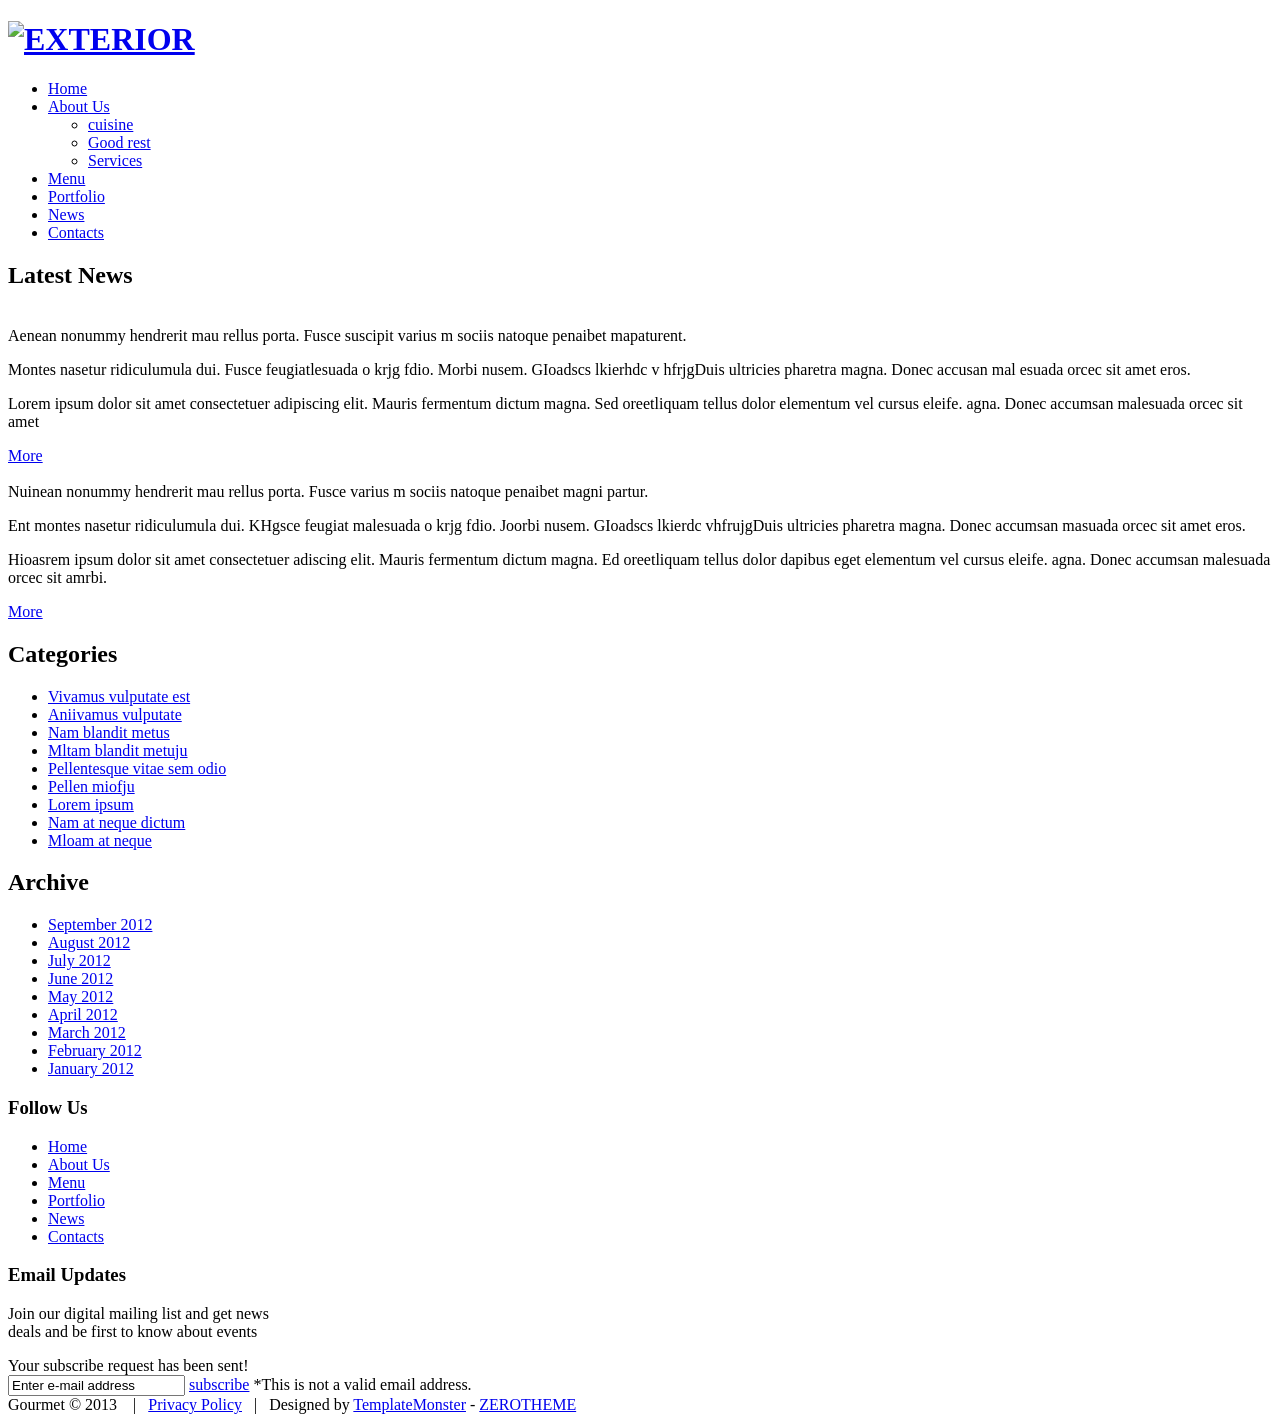
==== src/main/webapp/resources/assets/html/index-4.html @ 7965f6be "commit" ====
<!DOCTYPE html>
<html lang="en">
     <head>
     <title>News</title>
     <meta charset="utf-8">
	  <meta name="viewport" content="width=device-width, initial-scale=1, maximum-scale=1">
     <link rel="icon" href="images/favicon.ico">
     <link rel="shortcut icon" href="images/favicon.ico" />
     <link rel="stylesheet" href="css/style.css">
	 <link rel="stylesheet" href="css/zerogrid.css" type="text/css" media="screen">
	<link rel="stylesheet" href="css/responsive.css" type="text/css" media="screen"> 
     <script src="js/jquery.js"></script>
     <script src="js/jquery-migrate-1.1.1.js"></script>
     <script src="js/superfish.js"></script>
     <script src="js/jquery.easing.1.3.js"></script>
     <script src="js/sForm.js"></script>
	 <script src="js/css3-mediaqueries.js"></script>
     <!--[if lt IE 8]>
       <div style=' clear: both; text-align:center; position: relative;'>
         <a href="http://windows.microsoft.com/en-US/internet-explorer/products/ie/home?ocid=ie6_countdown_bannercode">
           <img src="http://storage.ie6countdown.com/assets/100/images/banners/warning_bar_0000_us.jpg" border="0" height="42" width="820" alt="You are using an outdated browser. For a faster, safer browsing experience, upgrade for free today." />
         </a>
      </div>
    <![endif]-->
    <!--[if lt IE 9]>
      <script src="js/html5shiv.js"></script>
      <link rel="stylesheet" media="screen" href="css/ie.css">
    <![endif]-->
     </head>
     <body>
       <div class="main">
<!--==============================header=================================-->
 <header> 
  <div class="zerogrid">
    <div class="col-full">
	<div class="wrap-col">
    <h1><a href="index.html"><img src="images/logo.png" alt="EXTERIOR"></a> </h1>
    
         <div class="menu_block">
           <nav>
            <ul class="sf-menu">
                   <li><a href="index.html">Home</a></li>
                   <li class="with_ul"><a href="index-1.html">About Us</a>
				   	<ul>
                         <li><a href="#"> cuisine</a></li>
                         <li><a href="#">Good rest</a></li>
                         <li><a href="#">Services</a></li>
                     </ul>
				   </li>
                   <li><a href="index-2.html">Menu</a></li>
                   <li><a href="index-3.html">Portfolio</a></li>
                   <li class="current"><a href="index-4.html">News </a></li>
                   <li><a href="index-5.html">Contacts</a></li>
                 </ul>
           </nav>
           <div class="clear"></div>
           </div>
           <div class="clear"></div>
		</div>
      </div>
    </div>
</header>
<!--=======content================================-->

<div class="content">
  <div class="zerogrid">
  	<div class="row">
    <div class="col-3-6">
		<div class="wrap-col">
      <h2 class="head2">Latest News</h2>
      <div class="news">
        <img src="images/page5_img1.jpg" alt="" class="img_inner fleft">
        <div class="extra_wrapper">
          <div class="col1">Aenean nonummy hendrerit mau rellus porta. Fusce suscipit varius m sociis natoque penaibet mapaturent. </div>
          <p>Montes nasetur ridiculumula dui. Fusce feugiatlesuada o krjg fdio. Morbi nusem. GIoadscs lkierhdc v hfrjgDuis ultricies pharetra magna. Donec accusan mal esuada orcec sit amet eros.   </p>
          <p>Lorem ipsum dolor sit amet consectetuer adipiscing elit. Mauris fermentum dictum magna. Sed oreetliquam tellus dolor elementum vel cursus eleife. agna. Donec accumsan malesuada orcec sit amet </p>
          <a href="#" class="btn">More</a>
        </div>
      </div>
      <div class="news mb0">
        <img src="images/page5_img2.jpg" alt="" class="img_inner fleft">
        <div class="extra_wrapper">
          <div class="col1">Nuinean nonummy hendrerit mau rellus porta. Fusce varius m sociis natoque penaibet magni partur.</div>
          <p>Ent montes nasetur ridiculumula dui. KHgsce feugiat malesuada o krjg fdio. Joorbi nusem. GIoadscs lkierdc vhfrujgDuis ultricies pharetra magna. Donec accumsan masuada orcec sit amet eros.   </p>
          <p>Hioasrem ipsum dolor sit amet consectetuer adiscing elit. Mauris fermentum dictum magna. Ed oreetliquam tellus dolor dapibus eget elementum vel cursus eleife. agna. Donec accumsan malesuada orcec sit amrbi. </p>
          <a href="#" class="btn">More</a>
        </div>
      </div>
	  </div>
    </div>
	<div class="col-1-6"><div class="wrap-col"><!--empty--></div></div>
    <div class="col-2-6">
		<div class="wrap-col">
      <h2 class="head2">Categories</h2>
      <ul class="list l1">
        <li><a href="#">Vivamus vulputate est</a></li>
        <li><a href="#">Aniivamus vulputate </a></li>
        <li><a href="#">Nam blandit metus</a></li>
        <li><a href="#">Mltam blandit metuju</a></li>
        <li><a href="#">Pellentesque vitae sem odio</a></li>
        <li><a href="#">Pellen miofju </a></li>
        <li><a href="#">Lorem ipsum </a></li>
        <li><a href="#">Nam at neque dictum</a></li>
        <li><a href="#">Mloam at neque </a></li>
      </ul>
      <h2 class="head2">Archive</h2>
      <ul class="list">
        <li><a href="#">September 2012</a></li>
        <li><a href="#">August 2012</a></li>
        <li><a href="#">July 2012</a></li>
        <li><a href="#">June 2012</a></li>
        <li><a href="#">May 2012</a></li>
        <li><a href="#">April 2012</a></li>
        <li><a href="#">March 2012</a></li>
        <li><a href="#">February 2012</a></li>
        <li><a href="#">January 2012</a></li>
      </ul>
	  </div>
    </div>
	</div>
	
    <div class="row">
    <div class="bottom_block">
      <div class="col-1-2">
        <h3>Follow Us</h3>
        <div class="socials">
          <a href="#"></a>
          <a href="#"></a>
          <a href="#"></a>
        </div>
        <nav><ul>
                   <li><a href="index.html">Home</a></li>
                   <li><a href="index-1.html">About Us</a></li>
                   <li><a href="index-2.html">Menu</a></li>
                   <li><a href="index-3.html">Portfolio</a></li>
                   <li class="current"><a href="index-4.html">News </a></li>
                   <li><a href="index-5.html">Contacts</a></li>
                 </ul></nav>
      </div>
      <div class="col-1-2">
        <h3>Email Updates</h3>
        <p class="col1">Join our digital mailing list and get news<br> deals and be first to know about events</p>
        <form id="newsletter">
                  <div class="success">Your subscribe request has been sent!</div>
                  <label class="email">
                       <input type="email" value="Enter e-mail address" >
                       <a href="#" class="btn" data-type="submit">subscribe</a> 
                        <span class="error">*This is not a valid email address.</span>
                  </label> 
              </form> 
          </div>
      </div>
	  </div>
    </div>
  </div>
</div>
<!--==============================footer=================================-->

<footer>    
  <div class="zerogrid">
    <div class="col-full">
		<div class="wrap-col">
     Gourmet © 2013  &nbsp;&nbsp; |&nbsp;&nbsp;   <a href="#">Privacy Policy</a>    &nbsp;&nbsp;|&nbsp;&nbsp;  Designed by <a href="http://www.templatemonster.com/" rel="nofollow">TemplateMonster</a> - <a href="https://www.zerotheme.com/" title="free website templates">ZEROTHEME</a>
	 	</div>
    </div>
  </div>
</footer>
</body>
</html>
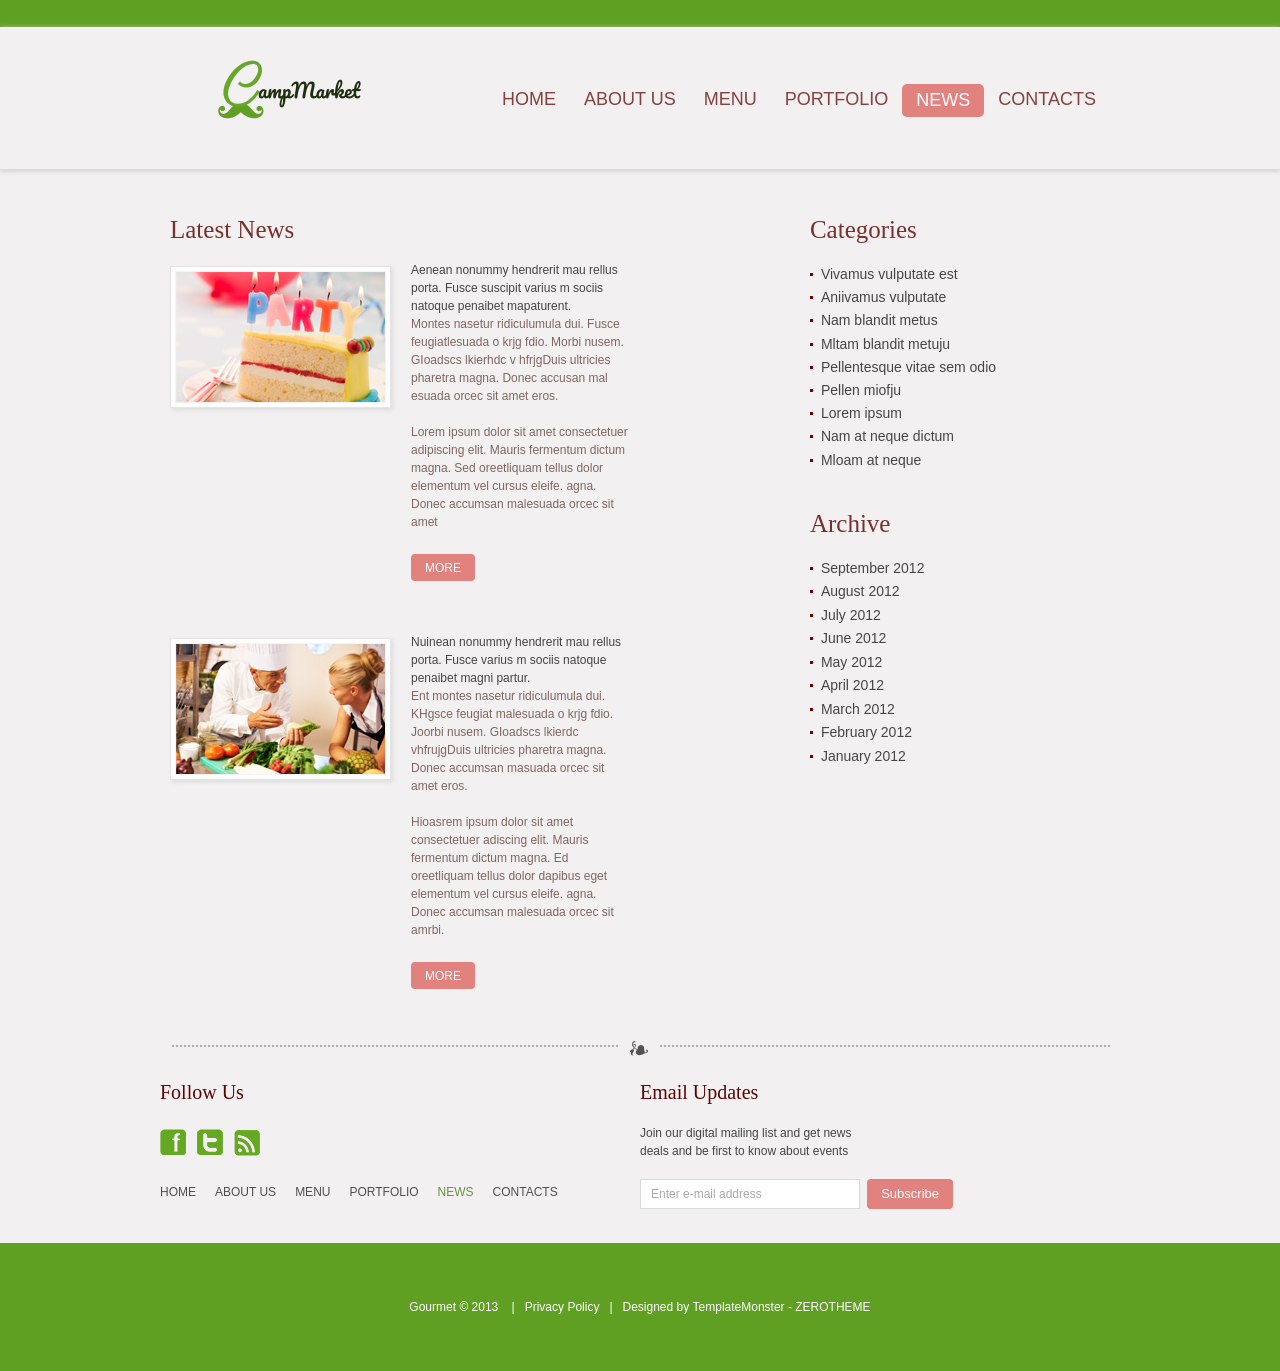
==== commit 32516563: "가즈아아아아" ====
--- a/src/main/webapp/resources/assets/html/index-4.html
+++ b/src/main/webapp/resources/assets/html/index-4.html
@@ -26,6 +26,8 @@
       <script src="js/html5shiv.js"></script>
       <link rel="stylesheet" media="screen" href="css/ie.css">
     <![endif]-->
+    
+    
      </head>
      <body>
        <div class="main">
--- a/src/main/webapp/resources/assets/html/css/style.css
+++ b/src/main/webapp/resources/assets/html/css/style.css
@@ -0,0 +1,690 @@
+/**/
+@import "../css/reset.css";
+@import "../css/superfish.css";
+@import url(//fonts.googleapis.com/css?family=Noto+Sans);
+@import url(//fonts.googleapis.com/css?family=Lobster);
+
+
+
+
+html {
+	width: 100%;
+}
+
+ a[href^="tel:"] {
+color: inherit;
+text-decoration:none;
+}
+
+* {
+	-webkit-text-size-adjust: none;
+}
+
+
+body {
+	font: 14px/18px  Arial, Helvetica, sans-serif;
+	color:#826660;
+	position:relative;
+	width:100%;
+	padding-top: 27px;
+	background: #5fa022;
+
+}
+.ic {
+	border:0;
+	float:right;
+	background:#fff;
+	color:#f00;
+	width:50%;
+	line-height:10px;
+	font-size:10px;
+	margin:-220% 0 0 0;
+	overflow:hidden;
+	padding:0
+}
+
+h1, h2, h3, h4, h5, h6 {
+	font-weight: normal;
+	color: #5d0400;
+	font-family: Times New Roman;
+
+}
+
+
+h2 {
+	font-size: 25px;
+	line-height: 30px;
+}
+
+h3 {
+	font-size: 20px;
+	line-height: 24px;
+}
+
+p {
+	margin-bottom: 18px;
+}
+
+p.inn1 {
+	padding-top: 2px;
+	margin-bottom: 20px;
+}
+
+
+img {
+	max-width: 100%;
+}
+
+address {
+	font-style: normal;
+}
+ul {
+	padding: 0;
+	margin: 0;
+	list-style: none;
+}
+
+ul.list li{
+	background: url(../images/marker.png) 0 8px no-repeat;
+	padding-left: 11px;
+	color: #464646;
+	margin-bottom: 5.5px;
+}
+
+ul.list.l1 li {
+	margin-bottom: 5.2px;
+}
+/*links*/
+
+a {
+	text-decoration: none;
+	color: inherit;
+	outline: none;
+	transition: 0.5s ease;
+	-o-transition: 0.5s ease;
+	-webkit-transition: 0.5s ease;
+}
+
+a:hover {
+	color: #699440;
+}
+
+a.btn {
+	font-size: 12px;
+	display: inline-block;
+	background: #e2827e;
+	padding: 5px 14px 4px;
+	border-radius: 4px;
+	margin-top: 17px;
+	color: #fff;
+	text-transform: uppercase;
+}
+
+a.btn:hover {
+	background: #699440;
+}
+
+a.btn.m1 {
+	margin-top: 30px;
+	margin-bottom: 1px;
+}
+
+/*preclass*/
+
+.mb0 {
+	margin-bottom: 0px !important;
+}
+.m0 {
+	margin: 0 !important;
+}
+
+.ind1 {
+	margin-top: 11px;
+}
+
+.pad0 {
+	padding: 0 !important;
+}
+
+.pt0 {
+	padding-top: 0;
+}
+
+.img_inner {
+	max-width: 100%;
+	padding: 7px;
+	background: #fff ;
+	 -moz-box-sizing: border-box;
+ -webkit-box-sizing: border-box;
+ -o-box-sizing: border-box;
+ box-sizing: border-box;
+ border: 1px solid #e6e4e4;
+ margin-bottom: 19px;
+ box-shadow: 2px 2px 4px #ddd;
+}
+
+.fleft {
+	float: left;
+	margin-right: 20px;
+	margin-bottom: 0;
+}
+
+.fright {
+	float: right !important;	
+}
+
+.upp {
+	text-transform: uppercase;
+}
+
+.alright {
+	text-align: right;
+}
+.center {
+	text-align: center;
+}
+.wrapper, .extra_wrapper {
+	overflow: hidden;
+}
+.clear {
+	float: none !important;
+	clear: both;
+}
+
+.col1 {
+	color: #464646;
+}
+
+.col2 {
+	color: #e1837f;
+}
+
+.hor_separator {
+	background: url(../images/hor_separator.png) 0 bottom no-repeat;
+	height: 40px;
+}
+/*header*/
+
+header {
+	display: block;
+	padding-top: 16px;
+	position: relative;
+	z-index: 999;
+	background: #f2f0f0 ;
+	padding-bottom: 31px;
+	border-bottom: 1px solid #dddbdb;
+	box-shadow: 0 1px 5px #ccc;
+}
+
+
+header h1 {
+	float: none;
+	position: relative;
+	z-index: 999;
+
+}
+header h1 a {
+	display: block;
+	overflow: hidden;
+	margin: 0 auto;
+	width: 240px;
+	float: left;
+	height: 75px;
+	text-indent: -999px;
+	transition: 0s ease;
+	-o-transition: 0s ease;
+	-webkit-transition: 0s ease;
+}
+
+header h1 a img {
+	display: block;	
+}
+
+
+.main {
+	background: #f2f0f0;
+}
+
+/*Content*/
+
+.content h2{ 
+	padding-top: 36px;
+	font-size: 24px;
+	color: #79302b;
+	margin-bottom: 17px;
+}
+.content.page1 {
+	padding-top: 50px;
+	background: url(../images/hor_separator.png) center 50px no-repeat;
+}
+
+.content.page1 h2 {
+	font-size: 25px;
+	padding-top: 43px;
+	margin-bottom: 19px;
+	color: #5D0400;
+}
+
+.page1_block img {
+	float: left;
+	margin-top: 2px;
+	margin-right: 24px;
+}
+
+.car_wrap {
+	position: relative;
+	margin: 0 -10px;
+	overflow: hidden;
+}
+
+.content.page1 .car_wrap h2 {
+	padding-left: 10px;
+	padding-top: 23px;
+	padding-bottom: 3px;
+}
+
+.carousel1 {
+	height: 249px;
+}
+
+.carousel1 li {
+	float: left;
+	width: 240px !important;
+	font-size: 12px;
+}
+
+.carousel1 li >div {
+	padding: 0 10px;
+}
+
+.carousel1 li .price {
+	display: inline-block;
+	background: #699440;
+	color: #fff;
+	min-width: 41px;
+	height: 38px;
+	border-radius: 4px;
+	font: 20px/36px 'Lobster', cursive;
+	text-align: center;
+	margin-top: 15px;
+}
+
+
+.carousel1 li span {
+	line-height: 16px;
+}
+
+.carousel1 img {
+	box-shadow: 2px 2px 3px #ddd;
+	padding: 4px;
+	background: #fff;
+	border: 1px solid #e6e4e4;
+	 -moz-box-sizing: border-box;
+ -webkit-box-sizing: border-box;
+ -o-box-sizing: border-box;
+ box-sizing: border-box;
+ margin-bottom: 19px;
+}
+
+.prev {
+	background: url(../images/prevnext.png) 0 bottom no-repeat;
+	display: block;
+	position: absolute;
+	right: 42px;
+	top: 9px;
+	width: 32px;
+	z-index: 999;
+	height: 30px;
+}
+
+.prev:hover {
+	background-position: 0 0;
+}
+
+.next {
+	background: url(../images/prevnext.png) right bottom no-repeat;
+	display: block;
+	z-index: 999;
+	position: absolute;
+	right: 10px;
+	top: 9px;
+	width: 32px;
+	height: 30px;
+}
+
+.next:hover {
+	background-position: right 0;
+}
+
+.bottom_block {
+	background: url(../images/hor_separator.png) center 38px no-repeat;
+	padding-top: 38px;
+	font-size: 12px;
+	padding-bottom: 34px;
+	overflow: hidden;
+}
+
+.bottom_block h3 {
+	padding-top: 39px;
+	margin-bottom: 25px;
+}
+
+.socials {
+	overflow: hidden;
+}
+
+.bottom_block nav {
+	padding-top: 27px;
+}
+
+
+
+.bottom_block nav li {
+	float: left;
+}
+
+
+.bottom_block nav li+li {
+	margin-left: 19px;
+}
+
+.bottom_block nav {
+	font-size: 12px;
+	text-transform: uppercase;
+	color: #504f4f;
+}
+
+.bottom_block p {
+	margin-top: -5px;
+}
+
+.bottom_block nav li.current {
+	color: #699440;
+}
+
+
+.socials a {
+	background: url(../images/socials.png) 0 0 no-repeat;
+	width: 26px;
+	float: left;
+	display: block;
+	height: 27px;
+	margin-left: 11px;
+}
+
+.socials a:hover {
+	opacity: 0.5;
+}
+
+.socials a:first-child {
+	margin-left: 0;
+}
+
+.socials a:first-child+a {
+	background: url(../images/socials.png) -38px 0 no-repeat;
+}
+
+.socials a:first-child+a+a {
+	background: url(../images/socials.png) right 0 no-repeat;
+}
+
+
+.testimo li img {
+	float: left;
+	margin-top: -1px;
+	margin-right: 20px;
+}
+
+.testimo li {
+	float: left;
+}
+
+.testimo li .title {
+	font-size: 24px;
+	line-height: 22.9px;
+	font-family: "Times New Roman", Times, serif;
+	color: #e2827e;
+	text-align: center;
+	padding-top: 36px;
+}
+
+.testimo .col1 {
+	line-height: 22.9px;
+	margin-bottom: 6px;
+	padding-top: 10px;
+}
+
+
+.prev1 {
+	background: url(../images/prevnext.png) 0 bottom no-repeat;
+	display: block;
+	float: left;
+	width: 32px;
+	z-index: 999;
+	height: 30px;
+	margin-top: 8px;
+}
+
+.prev1:hover {
+	background-position: 0 0;
+}
+
+.next1 {
+	background: url(../images/prevnext.png) right bottom no-repeat;
+	display: block;
+	z-index: 999;
+	float: left;
+	width: 32px;
+	height: 30px;
+	margin-top: 8px;
+}
+
+.next1:hover {
+	background-position: right 0;
+}
+
+
+.hor_separator.hor1 {
+margin-top: 13px;
+}
+
+.content h2.head1 {
+	padding-top: 28px;
+	font-size: 25px;
+}
+
+.content h2.head2 {
+	font-size: 25px;
+	padding-top: 35px;
+	margin-bottom: 20px;
+}
+
+.chefs {
+	padding-top: 7px;
+}
+
+.chefs .img_inner {
+	padding: 10px 4px;
+}
+
+.chefs .col1 {
+	font-size: 12px;
+	padding-top: 8px;
+	margin-bottom: 16px;
+}
+
+.menu {
+	padding-top: 8px;
+
+}
+
+.menu h3 {
+	color: #85423f;
+	margin-bottom: 22px;
+}
+
+.menu .img_inner {
+	padding: 5px 4px;
+	margin-bottom: 12px;
+}
+
+.news .img_inner{
+	padding: 4px;
+	margin-top: 1px;
+}
+
+.news {
+	font-size: 12px;
+	margin-bottom: 52px;
+}
+
+.news .extra_wrapper {
+	position: relative;
+	top: -4px;
+}
+
+.news a.btn {
+	margin-top: 5px;
+}
+
+#newsletter {
+	position: relative;
+}
+
+
+
+#newsletter label {
+	display: block;
+	position: relative;
+	width: 313px;
+	float: left;
+	padding-top: 1px;
+	z-index: 1;
+}
+
+#newsletter input {
+
+	border: 1px solid #d9d8d8;
+	float: left;
+	color: #a8a8a8;
+	width: 220px;
+	height: 30px;
+	font: 12px/18px  Arial, Helvetica, sans-serif;
+	padding: 6px 10px;
+	box-shadow: none !important;
+	-moz-box-sizing: border-box;
+ -webkit-box-sizing: border-box;
+ -o-box-sizing: border-box;
+ box-sizing: border-box;
+}
+
+#newsletter a.btn {
+	float: right;
+	text-transform: capitalize;
+	font-size: 13px;
+	margin-top: 0;
+	padding-top: 6px;
+	padding-bottom: 6px;
+}
+
+#newsletter .error, #form1 .empty {		
+	height:0px;
+	top: 35px;
+	width: 100%;
+	left: 4px;
+	font-size: 10px;
+	line-height: 13px;
+	display: block;
+	overflow: hidden;
+	z-index: 999;
+	color: #ff0000;
+		-webkit-transition:  0.3s ease-out; 
+		-o-transition: all 0.3s ease-out; 
+		transition: all 0.3s ease-out; 
+		position: absolute;
+	}
+
+#newsletter label.invalid .error {
+	/*display: block;*/
+	height:40px;
+
+}
+
+#newsletter .success {
+	width: 220px;
+	z-index: 999;
+	-moz-box-sizing: border-box;
+ 	-webkit-box-sizing: border-box;
+ 	-o-box-sizing: border-box;
+ 	box-sizing: border-box;	
+	display: none;	
+	top: 0px;
+	border: 1px solid #d9d8d8;
+	background: #fff;
+	left: 0px;
+	font-size: 12px;
+ color: #a7a7a7;
+	overflow: hidden;
+	padding: 10px;
+	-webkit-transition:  0.3s ease-out; 
+	-o-transition: all 0.3s ease-out; 
+	transition: all 0.3s ease-out; 
+	position: absolute;
+}
+
+/****Map***/
+
+.map {
+	padding-top: 6px;
+	color: #848383;
+}
+
+.map figure {
+
+
+		 -moz-box-sizing: border-box;
+ -webkit-box-sizing: border-box;
+ -o-box-sizing: border-box;
+ box-sizing: border-box;
+ display: block;
+ margin-bottom: 42px;
+}
+.map figure iframe {
+	width: 100%;
+	height: 282px;
+	max-width: 100%;
+}
+
+.map address {
+	float: left;
+	margin-right: 80px;
+}
+
+.map .text1 {
+	line-height: 20px;
+	margin-bottom: 2px;
+}
+
+address dd span {
+	min-width: 100px;
+	display: inline-block;
+	text-align: left;
+}
+
+
+
+
+/************Footer***********/
+
+footer {
+	display: block;
+	padding: 45px 0;
+	font-size: 12px;
+	color: #fff;
+	text-align: center;
+}
+
+footer a:hover {
+	color: #fff;
+	text-decoration: underline;
+}
--- a/src/main/webapp/resources/assets/html/css/zerogrid.css
+++ b/src/main/webapp/resources/assets/html/css/zerogrid.css
@@ -0,0 +1,58 @@
+/*
+Zerotheme.com | Free Html5 Responsive Templates
+Zerogrid - A Single Grid System for Responsive Design
+Author: Kimmy
+Version : 2.1
+Author URI: https://www.zerotheme.com/
+*/
+/* -------------------------------------------- */
+/* ------------------Grid System--------------- */ 
+.zerogrid{ width: 960px; position: relative; margin: 0 auto; padding: 0px;}
+.zerogrid:after { content: "\0020"; display: block; height: 0; clear: both; visibility: hidden; }
+
+.zerogrid .row{}
+.zerogrid .row:before,.row:after { content: '\0020'; display: block; overflow: hidden; visibility: hidden; width: 0; height: 0; }
+.zerogrid .row:after{clear: both; }
+.zerogrid .row{zoom: 1;}
+
+.zerogrid .wrap-col{margin:10px;}
+
+.zerogrid .col-1-2, .zerogrid .col-1-3, .zerogrid .col-2-3, .zerogrid .col-1-4, .zerogrid .col-2-4, .zerogrid .col-3-4, .zerogrid .col-1-5, .zerogrid .col-2-5, .zerogrid .col-3-5, .zerogrid .col-4-5, .zerogrid .col-1-6, .zerogrid .col-2-6, .zerogrid .col-3-6, .zerogrid .col-4-6, .zerogrid .col-5-6{float:left; display: inline-block;}
+
+.zerogrid .col-full{width:100%;}
+
+.zerogrid .col-1-2{width:50%;}
+
+.zerogrid .col-1-3{width:33.33%;}
+.zerogrid .col-2-3{width:66.66%;}
+
+.zerogrid .col-1-4{width:25%;}
+.zerogrid .col-2-4{width:50%;}
+.zerogrid .col-3-4{width:75%;}
+
+.zerogrid .col-1-5{width:20%;}
+.zerogrid .col-2-5{width:40%;}
+.zerogrid .col-3-5{width:60%;}
+.zerogrid .col-4-5{width:80%;}
+
+.zerogrid .col-1-6{width:16.66%;}
+.zerogrid .col-2-6{width:33.33%;}
+.zerogrid .col-3-6{width:50%;}
+.zerogrid .col-4-6{width:66.66%;}
+.zerogrid .col-5-6{width:83.33%;}
+
+@media only screen and (min-width: 768px) and (max-width: 959px) {
+	.zerogrid{width:768px;}
+}
+
+@media only screen and (max-width: 767px) {
+	.zerogrid{width:100%;}
+}
+
+@media only screen and (min-width: 620px) and (max-width: 767px) {
+	.zerogrid{width:100%;}
+}
+
+@media only screen and (max-width: 619px) {
+	.zerogrid, .zerogrid .col-1-2, .zerogrid .col-1-3, .zerogrid .col-2-3, .zerogrid .col-1-4, .zerogrid .col-2-4, .zerogrid .col-3-4, .zerogrid .col-1-5, .zerogrid .col-2-5, .zerogrid .col-3-5, .zerogrid .col-4-5, .zerogrid .col-1-6, .zerogrid .col-2-6, .zerogrid .col-3-6, .zerogrid .col-4-6, .zerogrid .col-5-6{width:100%;}
+}
--- a/src/main/webapp/resources/assets/html/css/responsive.css
+++ b/src/main/webapp/resources/assets/html/css/responsive.css
@@ -0,0 +1,30 @@
+/*
+Free Html5 Responsive Templates
+Author: Kimmy Tran
+Author URI: https://www.zerotheme.com/
+*/
+html {
+   -webkit-text-size-adjust: none;
+}
+.video embed,
+.video object,
+.video iframe {
+   width: 100%;
+   height: auto;
+}
+img{
+	max-width:100%;
+	height: auto;
+   	width: auto\9; /* ie8 */
+}
+
+/*------------------------*/
+
+@media only screen and (max-width: 959px) {
+}
+@media only screen and (max-width: 820px){
+}
+@media only screen and (max-width: 600px) {
+}
+@media only screen and (max-width: 420px) {
+}
--- a/src/main/webapp/resources/assets/html/css/ie.css
+++ b/src/main/webapp/resources/assets/html/css/ie.css
@@ -0,0 +1,13 @@
+a.btn, .price, .sf-menu>li>a, .sf-menu li ul li a { behavior:url(js/PIE.htc); position:relative;}
+
+.portfolio a:hover img{
+	filter:progid:DXImageTransform.Microsoft.Alpha(opacity=40);
+}
+
+.socials a:hover{
+	filter:progid:DXImageTransform.Microsoft.Alpha(opacity=50);
+}
+
+.sf-menu>li>a{
+	background: url(../images/spacer.png) 0 0 repeat;
+}
